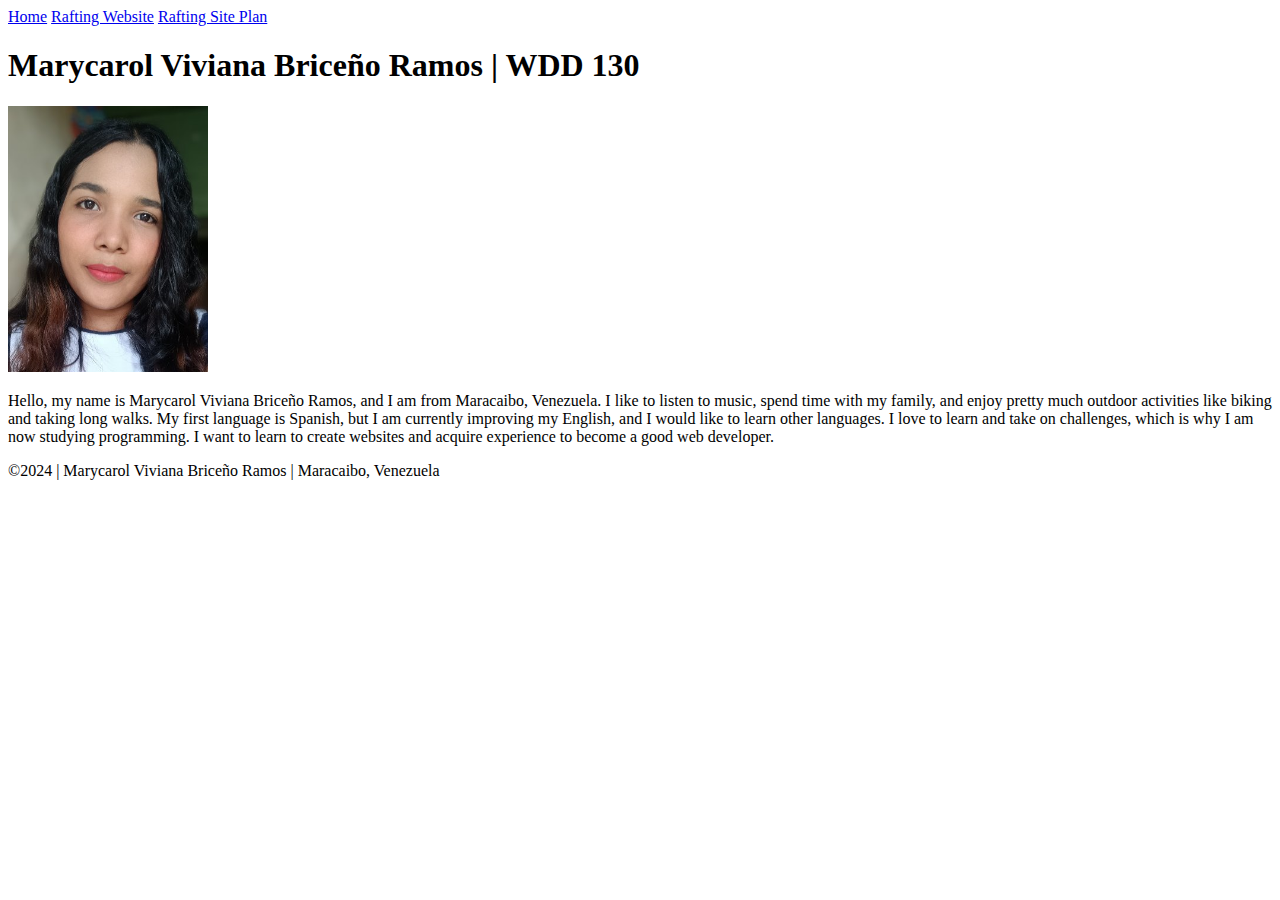
==== index.html @ 9853389b "first commit" ====
<!DOCTYPE html>
<html lang="en-US">
    <head>
        <meta charset="utf-8">
        <meta name="viewport" content="width=device-width,initial-scale=1.0">
        <title>Marycarol Viviana Briceño Ramos | WDD 130</title>
    </head>
    <body>
        <header>
            <nav>
                <a href="#">Home</a>
                <a href="wwr/">Rafting Website</a>
                <a href="wwr/site-plan-rafting.html">Rafting Site Plan</a>
            </nav>
        </header>
        <main>
            <h1>Marycarol Viviana Briceño Ramos | WDD 130</h1>
            <img src="images/profile.jpg" alt="Hello, my name is Marycarol Viviana Briceño Ramos" width="200">
            <p>
                Hello, my name is Marycarol Viviana Briceño Ramos, and I am from Maracaibo, Venezuela. I like to
                listen to music, spend time with my family, and enjoy pretty much outdoor activities like biking
                and taking long walks. My first language is Spanish, but I am currently improving my English, and 
                I would like to learn other languages. I love to learn and take on challenges, which is why I am now
                studying programming. I want to learn to create websites and acquire experience to become a good web
                developer.
            </p>
        </main>
        <footer>
            <p>&copy;2024 | Marycarol Viviana Briceño Ramos | Maracaibo, Venezuela</p>
        </footer>
    </body>
</html>
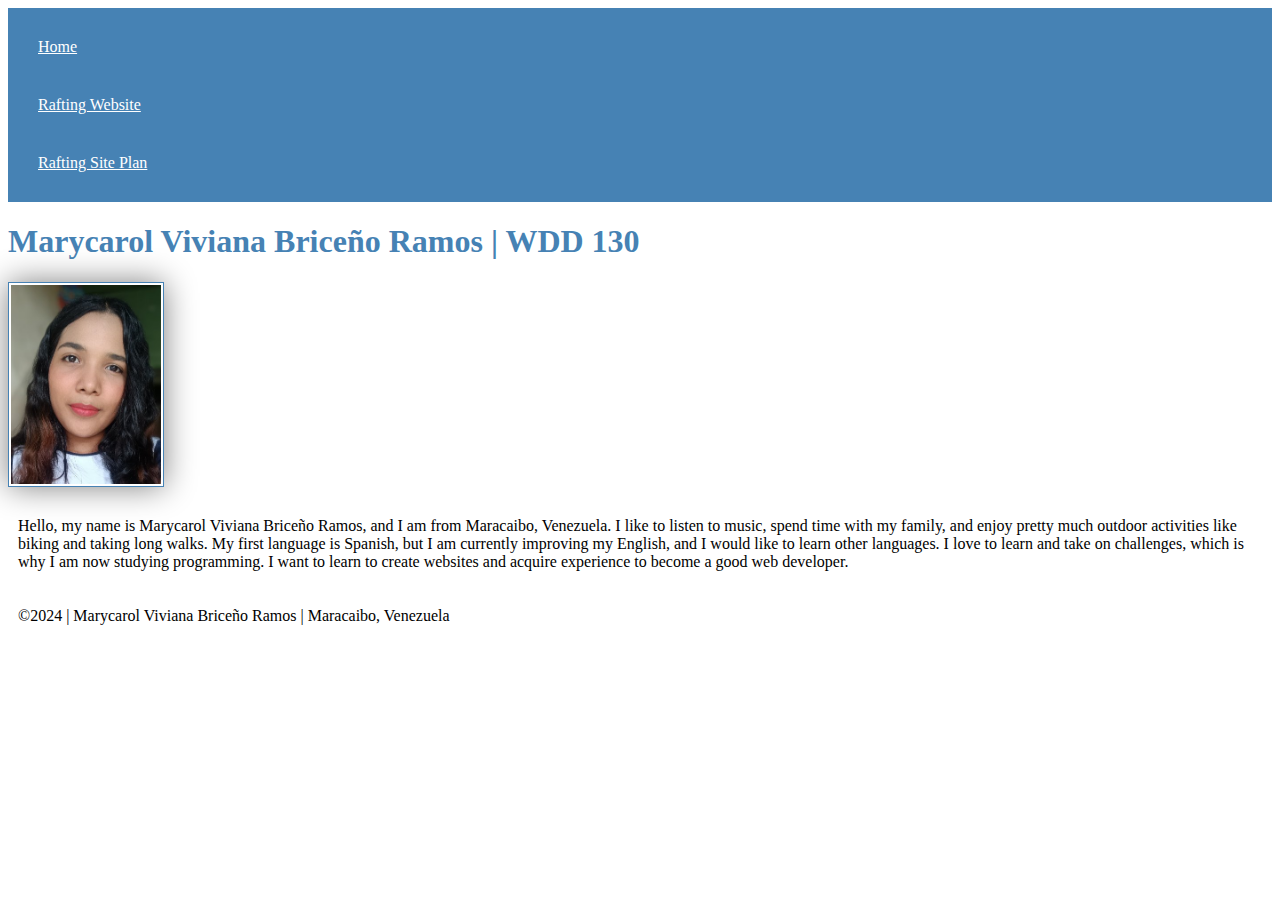
==== commit b455b9b7: "css added" ====
--- a/index.html
+++ b/index.html
@@ -4,6 +4,7 @@
         <meta charset="utf-8">
         <meta name="viewport" content="width=device-width,initial-scale=1.0">
         <title>Marycarol Viviana Briceño Ramos | WDD 130</title>
+        <link rel="stylesheet" href="styles/styles.css">
     </head>
     <body>
         <header>
--- a/styles/styles.css
+++ b/styles/styles.css
@@ -0,0 +1,22 @@
+nav {
+    background-color: steelblue;
+    padding: 10px;
+}
+nav a{
+    color: white;
+    display: block;
+    padding: 20px;
+}
+h1 {
+    color: steelblue;
+}
+img {
+    width: 150px;
+    height: auto;
+    border: 1px solid steelblue;
+    padding: 2px;
+    box-shadow: 0 0 30px gray;
+}
+p{
+    padding: 10px;
+}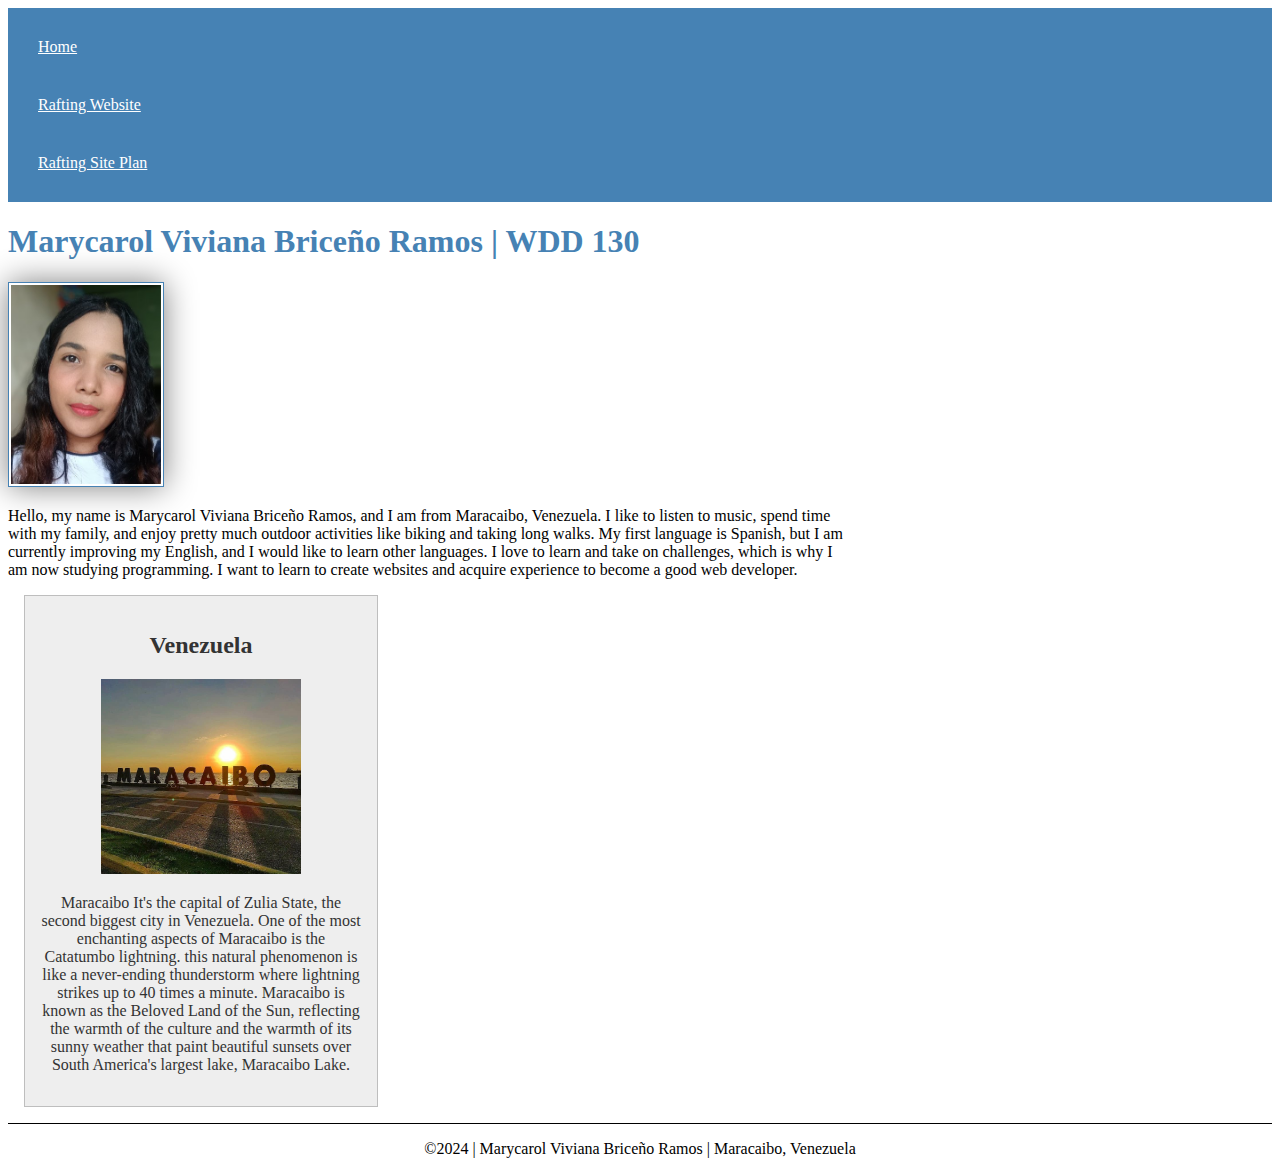
==== commit bfe02f07: "home page enhancement" ====
--- a/index.html
+++ b/index.html
@@ -4,6 +4,8 @@
         <meta charset="utf-8">
         <meta name="viewport" content="width=device-width,initial-scale=1.0">
         <title>Marycarol Viviana Briceño Ramos | WDD 130</title>
+        <meta name="description" content="Marycarol Briceño, BYU-Idaho, home page, web fundamentals">
+        <meta name="author" content="Marycarol Briceño">
         <link rel="stylesheet" href="styles/styles.css">
     </head>
     <body>
@@ -26,6 +28,11 @@
                 developer.
             </p>
         </main>
+        <aside>
+            <h2>Venezuela</h2>
+            <img src="images/maracaibo.jpg" alt="view of the sunset over the Maracaibo lake">
+            <p>Maracaibo It's the capital of Zulia State, the second biggest city in Venezuela. One of the most enchanting aspects of Maracaibo is the Catatumbo lightning. this natural phenomenon is like a never-ending thunderstorm where lightning strikes up to 40 times a minute. Maracaibo is known as the Beloved Land of the Sun, reflecting the warmth of the culture and the warmth of its sunny weather that paint beautiful sunsets over South America's largest lake, Maracaibo Lake.</p>
+        </aside>
         <footer>
             <p>&copy;2024 | Marycarol Viviana Briceño Ramos | Maracaibo, Venezuela</p>
         </footer>
--- a/styles/styles.css
+++ b/styles/styles.css
@@ -10,7 +10,7 @@
 h1 {
     color: steelblue;
 }
-img {
+main img {
     width: 150px;
     height: auto;
     border: 1px solid steelblue;
@@ -18,5 +18,27 @@
     box-shadow: 0 0 30px gray;
 }
 p{
-    padding: 10px;
+    padding: 0;
+}
+main {
+    max-width: 840px;
+}
+aside {
+    width: 20rem;
+    margin: 1rem;
+    border: 1px solid rgba(0, 0, 0, 0.2);
+    padding: 1rem;
+    background-color: #eee ;
+    color: #333 ;
+    text-align: center;
+}
+aside img {
+    width: 200px;
+    height: auto;
+}
+
+footer {
+    margin-top: 15px;
+    border-top: 1px solid #000;
+    text-align: center;
 }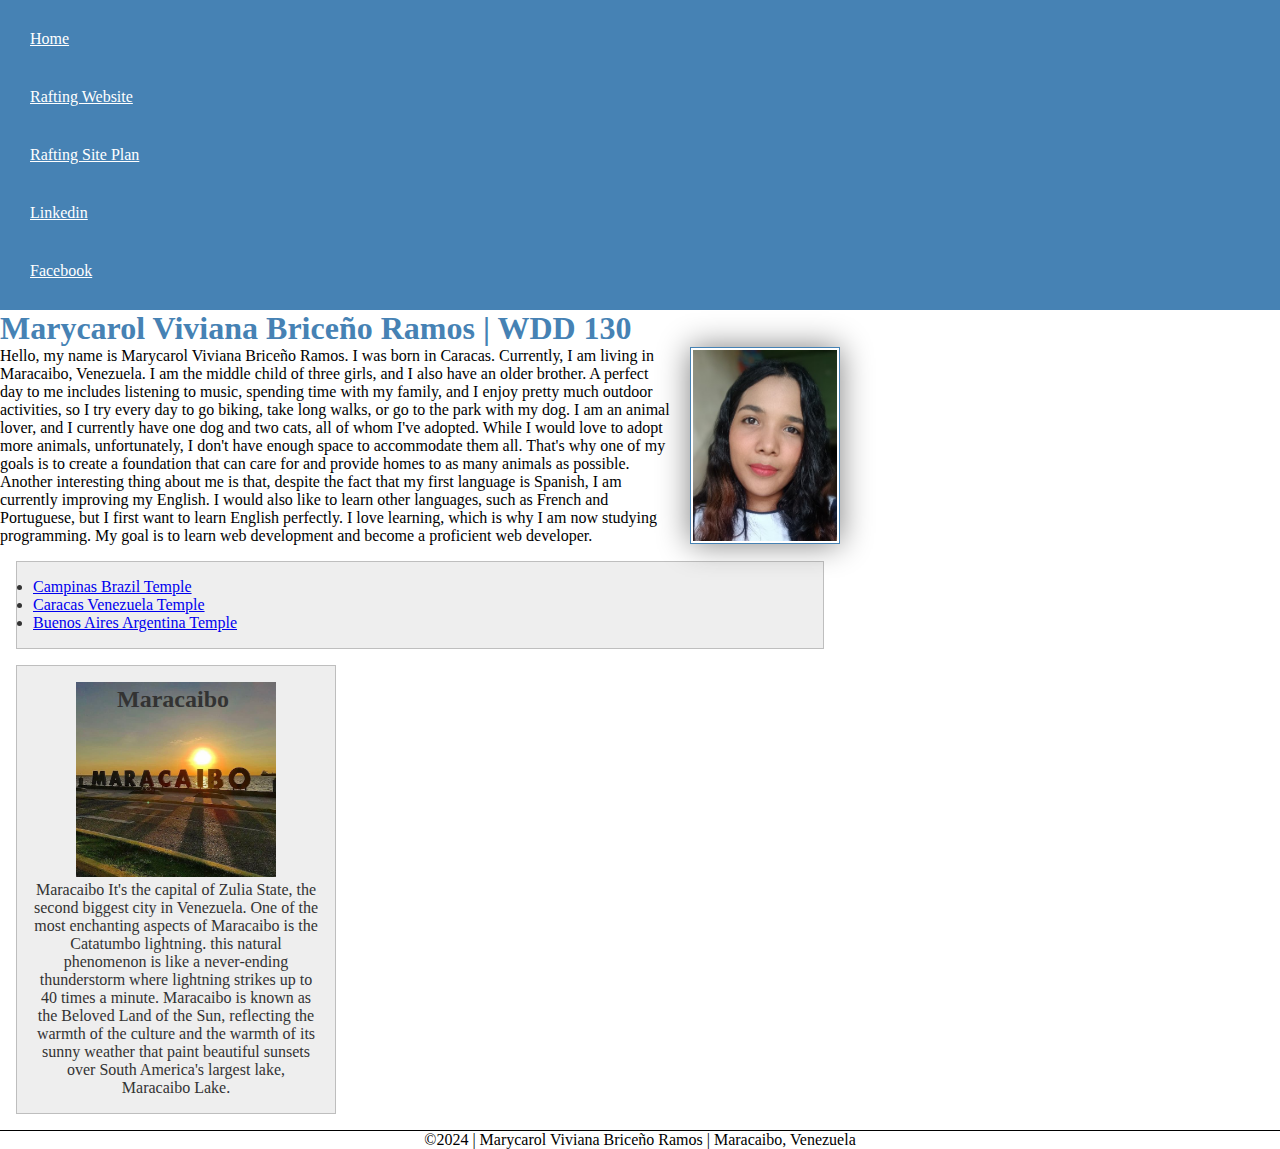
==== commit 3eaa57dc: "style enhanced" ====
--- a/index.html
+++ b/index.html
@@ -14,22 +14,34 @@
                 <a href="#">Home</a>
                 <a href="wwr/">Rafting Website</a>
                 <a href="wwr/site-plan-rafting.html">Rafting Site Plan</a>
+                <a href="https://linkedin.com">Linkedin</a>
+                <a href="https://facebook.com">Facebook</a>
             </nav>
         </header>
         <main>
             <h1>Marycarol Viviana Briceño Ramos | WDD 130</h1>
             <img src="images/profile.jpg" alt="Hello, my name is Marycarol Viviana Briceño Ramos" width="200">
             <p>
-                Hello, my name is Marycarol Viviana Briceño Ramos, and I am from Maracaibo, Venezuela. I like to
-                listen to music, spend time with my family, and enjoy pretty much outdoor activities like biking
-                and taking long walks. My first language is Spanish, but I am currently improving my English, and 
-                I would like to learn other languages. I love to learn and take on challenges, which is why I am now
-                studying programming. I want to learn to create websites and acquire experience to become a good web
-                developer.
+                Hello, my name is Marycarol Viviana Briceño Ramos. I was born in Caracas. Currently, I am living in Maracaibo, 
+                Venezuela. I am the middle child of three girls, and I also have an older brother. A perfect day to me includes 
+                listening to music, spending time with my family, and I enjoy pretty much outdoor activities, so I try every day 
+                to go biking, take long walks, or go to the park with my dog. I am an animal lover, and I currently have one dog 
+                and two cats, all of whom I've adopted. While I would love to adopt more animals, unfortunately, I don't have enough 
+                space to accommodate them all. That's why one of my goals is to create a foundation that can care for and provide 
+                homes to as many animals as possible.
+                Another interesting thing about me is that, despite the fact that my first language is Spanish, I am currently improving 
+                my English. I would also like to learn other languages, such as French and Portuguese, but I first want to learn English 
+                perfectly. I love learning, which is why I am now studying programming. My goal is to learn web development and become a 
+                proficient web developer.
             </p>
+    <ul class="box">
+        <li><a href="https://newsroom.churchofjesuschrist.org/article/campinas-brazil-temple" target="_blank">Campinas Brazil Temple</a></li>
+        <li><a href="https://newsroom.churchofjesuschrist.org/article/caracas-venezuela-temple" target="_blank">Caracas Venezuela Temple</a></li>
+        <li><a href="https://newsroom.churchofjesuschrist.org/article/buenos-aires-argentina-temple" target="_blank">Buenos Aires Argentina Temple</a></li>
+    </ul>
         </main>
-        <aside>
-            <h2>Venezuela</h2>
+        <aside class="box">
+            <h2>Maracaibo</h2>
             <img src="images/maracaibo.jpg" alt="view of the sunset over the Maracaibo lake">
             <p>Maracaibo It's the capital of Zulia State, the second biggest city in Venezuela. One of the most enchanting aspects of Maracaibo is the Catatumbo lightning. this natural phenomenon is like a never-ending thunderstorm where lightning strikes up to 40 times a minute. Maracaibo is known as the Beloved Land of the Sun, reflecting the warmth of the culture and the warmth of its sunny weather that paint beautiful sunsets over South America's largest lake, Maracaibo Lake.</p>
         </aside>
@@ -37,4 +49,5 @@
             <p>&copy;2024 | Marycarol Viviana Briceño Ramos | Maracaibo, Venezuela</p>
         </footer>
     </body>
+    <!--10 May 2024-->
 </html>--- a/styles/styles.css
+++ b/styles/styles.css
@@ -1,8 +1,13 @@
+* {
+    margin: 0;
+    padding: 0;
+    box-sizing: border-box;
+}
 nav {
     background-color: steelblue;
     padding: 10px;
 }
-nav a{
+nav a {
     color: white;
     display: block;
     padding: 20px;
@@ -16,8 +21,10 @@
     border: 1px solid steelblue;
     padding: 2px;
     box-shadow: 0 0 30px gray;
+    float: right;
+    margin: 0 0 1rem 1rem;
 }
-p{
+p {
     padding: 0;
 }
 main {
@@ -25,20 +32,30 @@
 }
 aside {
     width: 20rem;
-    margin: 1rem;
-    border: 1px solid rgba(0, 0, 0, 0.2);
-    padding: 1rem;
-    background-color: #eee ;
-    color: #333 ;
     text-align: center;
+    position: relative;
 }
 aside img {
     width: 200px;
     height: auto;
+}
+aside h2 {
+    position: absolute;
+    top: 20px;
+    left: 100px;
 }
 
 footer {
     margin-top: 15px;
     border-top: 1px solid #000;
     text-align: center;
+}
+
+/* Class Selectors */
+.box {
+    margin: 1rem;
+    border: 1px solid rgba(0,0,0,.2);
+    padding: 1rem;
+    background-color: #eee;
+    color: #333;
 }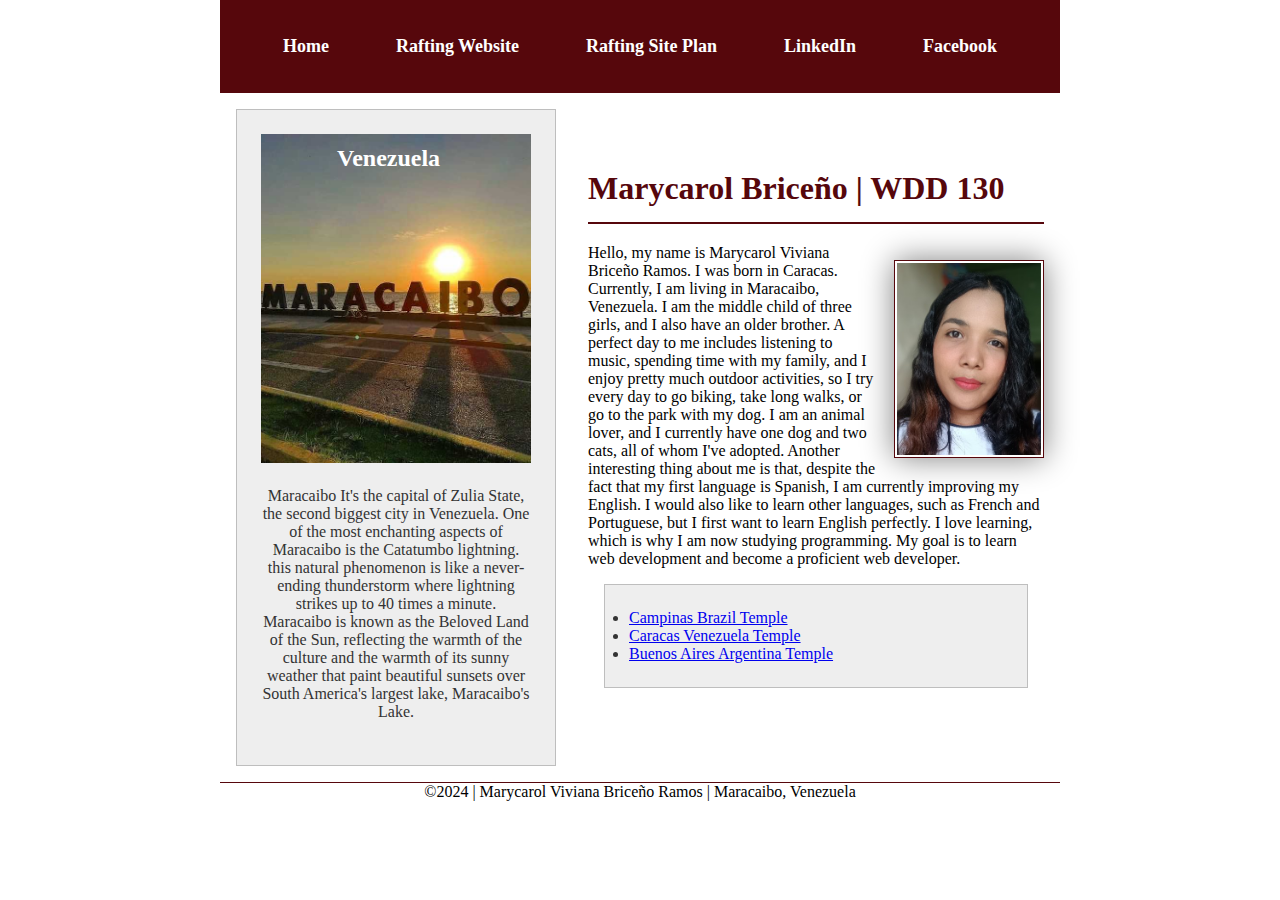
==== commit dddade09: "grid added" ====
--- a/index.html
+++ b/index.html
@@ -2,7 +2,7 @@
 <html lang="en-US">
     <head>
         <meta charset="utf-8">
-        <meta name="viewport" content="width=device-width,initial-scale=1.0">
+        <meta name="viewport" content="width=device-width,initial-scale=1">
         <title>Marycarol Viviana Briceño Ramos | WDD 130</title>
         <meta name="description" content="Marycarol Briceño, BYU-Idaho, home page, web fundamentals">
         <meta name="author" content="Marycarol Briceño">
@@ -11,40 +11,40 @@
     <body>
         <header>
             <nav>
-                <a href="#">Home</a>
-                <a href="wwr/">Rafting Website</a>
-                <a href="wwr/site-plan-rafting.html">Rafting Site Plan</a>
-                <a href="https://linkedin.com">Linkedin</a>
-                <a href="https://facebook.com">Facebook</a>
+                <a href="#" class="flex-container">Home</a>
+                <a href="wwr/" class="flex-item">Rafting Website</a>
+                <a href="wwr/site-plan-rafting.html" class="flex-item">Rafting Site Plan</a>
+                <a href="https://linkedin.com" class="flex-item">LinkedIn</a>
+                <a href="https://facebook.com" class="flex-item">Facebook</a>
             </nav>
         </header>
-        <main>
-            <h1>Marycarol Viviana Briceño Ramos | WDD 130</h1>
-            <img src="images/profile.jpg" alt="Hello, my name is Marycarol Viviana Briceño Ramos" width="200">
-            <p>
-                Hello, my name is Marycarol Viviana Briceño Ramos. I was born in Caracas. Currently, I am living in Maracaibo, 
-                Venezuela. I am the middle child of three girls, and I also have an older brother. A perfect day to me includes 
-                listening to music, spending time with my family, and I enjoy pretty much outdoor activities, so I try every day 
-                to go biking, take long walks, or go to the park with my dog. I am an animal lover, and I currently have one dog 
-                and two cats, all of whom I've adopted. While I would love to adopt more animals, unfortunately, I don't have enough 
-                space to accommodate them all. That's why one of my goals is to create a foundation that can care for and provide 
-                homes to as many animals as possible.
-                Another interesting thing about me is that, despite the fact that my first language is Spanish, I am currently improving 
-                my English. I would also like to learn other languages, such as French and Portuguese, but I first want to learn English 
-                perfectly. I love learning, which is why I am now studying programming. My goal is to learn web development and become a 
-                proficient web developer.
-            </p>
-    <ul class="box">
-        <li><a href="https://newsroom.churchofjesuschrist.org/article/campinas-brazil-temple" target="_blank">Campinas Brazil Temple</a></li>
-        <li><a href="https://newsroom.churchofjesuschrist.org/article/caracas-venezuela-temple" target="_blank">Caracas Venezuela Temple</a></li>
-        <li><a href="https://newsroom.churchofjesuschrist.org/article/buenos-aires-argentina-temple" target="_blank">Buenos Aires Argentina Temple</a></li>
-    </ul>
-        </main>
-        <aside class="box">
-            <h2>Maracaibo</h2>
-            <img src="images/maracaibo.jpg" alt="view of the sunset over the Maracaibo lake">
-            <p>Maracaibo It's the capital of Zulia State, the second biggest city in Venezuela. One of the most enchanting aspects of Maracaibo is the Catatumbo lightning. this natural phenomenon is like a never-ending thunderstorm where lightning strikes up to 40 times a minute. Maracaibo is known as the Beloved Land of the Sun, reflecting the warmth of the culture and the warmth of its sunny weather that paint beautiful sunsets over South America's largest lake, Maracaibo Lake.</p>
-        </aside>
+        <div class="grid">
+            <main>
+                <h1>Marycarol Briceño | WDD 130</h1>
+                <img src="images/profile.jpg" alt="Hello, my name is Marycarol Viviana Briceño Ramos" width="200">
+                <p>
+                    Hello, my name is Marycarol Viviana Briceño Ramos. I was born in Caracas. Currently, I am living in Maracaibo, 
+                    Venezuela. I am the middle child of three girls, and I also have an older brother. A perfect day to me includes 
+                    listening to music, spending time with my family, and I enjoy pretty much outdoor activities, so I try every day 
+                    to go biking, take long walks, or go to the park with my dog. I am an animal lover, and I currently have one dog 
+                    and two cats, all of whom I've adopted. 
+                    Another interesting thing about me is that, despite the fact that my first language is Spanish, I am currently improving 
+                    my English. I would also like to learn other languages, such as French and Portuguese, but I first want to learn English 
+                    perfectly. I love learning, which is why I am now studying programming. My goal is to learn web development and become a 
+                    proficient web developer.
+                </p>
+        <ul class="box">
+            <li><a href="https://newsroom.churchofjesuschrist.org/article/campinas-brazil-temple" target="_blank">Campinas Brazil Temple</a></li>
+            <li><a href="https://newsroom.churchofjesuschrist.org/article/caracas-venezuela-temple" target="_blank">Caracas Venezuela Temple</a></li>
+            <li><a href="https://newsroom.churchofjesuschrist.org/article/buenos-aires-argentina-temple" target="_blank">Buenos Aires Argentina Temple</a></li>
+        </ul>
+            </main>
+            <aside class="box">
+                <h2>Venezuela</h2>
+                <img src="images/maracaibo.jpg" alt="view of the sunset over the Maracaibo lake">
+                <p>Maracaibo It's the capital of Zulia State, the second biggest city in Venezuela. One of the most enchanting aspects of Maracaibo is the Catatumbo lightning. this natural phenomenon is like a never-ending thunderstorm where lightning strikes up to 40 times a minute. Maracaibo is known as the Beloved Land of the Sun, reflecting the warmth of the culture and the warmth of its sunny weather that paint beautiful sunsets over South America's largest lake, Maracaibo's Lake.</p>
+            </aside>
+        </div>
         <footer>
             <p>&copy;2024 | Marycarol Viviana Briceño Ramos | Maracaibo, Venezuela</p>
         </footer>
--- a/styles/styles.css
+++ b/styles/styles.css
@@ -4,58 +4,97 @@
     box-sizing: border-box;
 }
 nav {
-    background-color: steelblue;
-    padding: 10px;
+    background-color: #56070C;
+    padding: 1rem;
+    display: flex;
+    justify-content: space-evenly;
+    align-items: center;
 }
 nav a {
     color: white;
     display: block;
     padding: 20px;
+    text-decoration: none;
+    font-weight: bold;
+    font-size: large;
 }
+
 h1 {
-    color: steelblue;
+    color: #56070C;
+    margin-bottom: 20px;
+    border-bottom: 2px solid #56070C;
+    padding-bottom: 15px;
 }
+
 main img {
     width: 150px;
     height: auto;
-    border: 1px solid steelblue;
+    border: 1px solid #56070C;
     padding: 2px;
     box-shadow: 0 0 30px gray;
     float: right;
-    margin: 0 0 1rem 1rem;
+    margin: 1rem 0 1rem 1rem;
 }
+
 p {
-    padding: 0;
+    padding: 0px;
 }
-main {
-    max-width: 840px;
-}
+
 aside {
     width: 20rem;
     text-align: center;
     position: relative;
 }
+
 aside img {
-    width: 200px;
+    width: 270px;
     height: auto;
 }
+
 aside h2 {
     position: absolute;
-    top: 20px;
+    top: 35px;
     left: 100px;
+    color: white;
+}
+
+aside p {
+    padding-top: 20px;
+    padding-bottom: 20px;
+    text-align: center;
 }
 
 footer {
     margin-top: 15px;
-    border-top: 1px solid #000;
+    border-top: 1px solid #56070C;
     text-align: center;
 }
 
+main {
+    grid-column: 2/3;
+    margin: 1rem;
+}
+
+aside {
+    width: 20rem;
+    position: relative;
+    grid-column: 1/2;
+    grid-row: 1/2;
+}
 /* Class Selectors */
 .box {
     margin: 1rem;
     border: 1px solid rgba(0,0,0,.2);
-    padding: 1rem;
+    padding: 1.5rem;
     background-color: #eee;
     color: #333;
+}
+header, footer, .grid {
+    margin: 0 auto;
+    max-width: 840px;
+    
+}
+.grid {
+    display: grid;
+    align-items: center;
 }